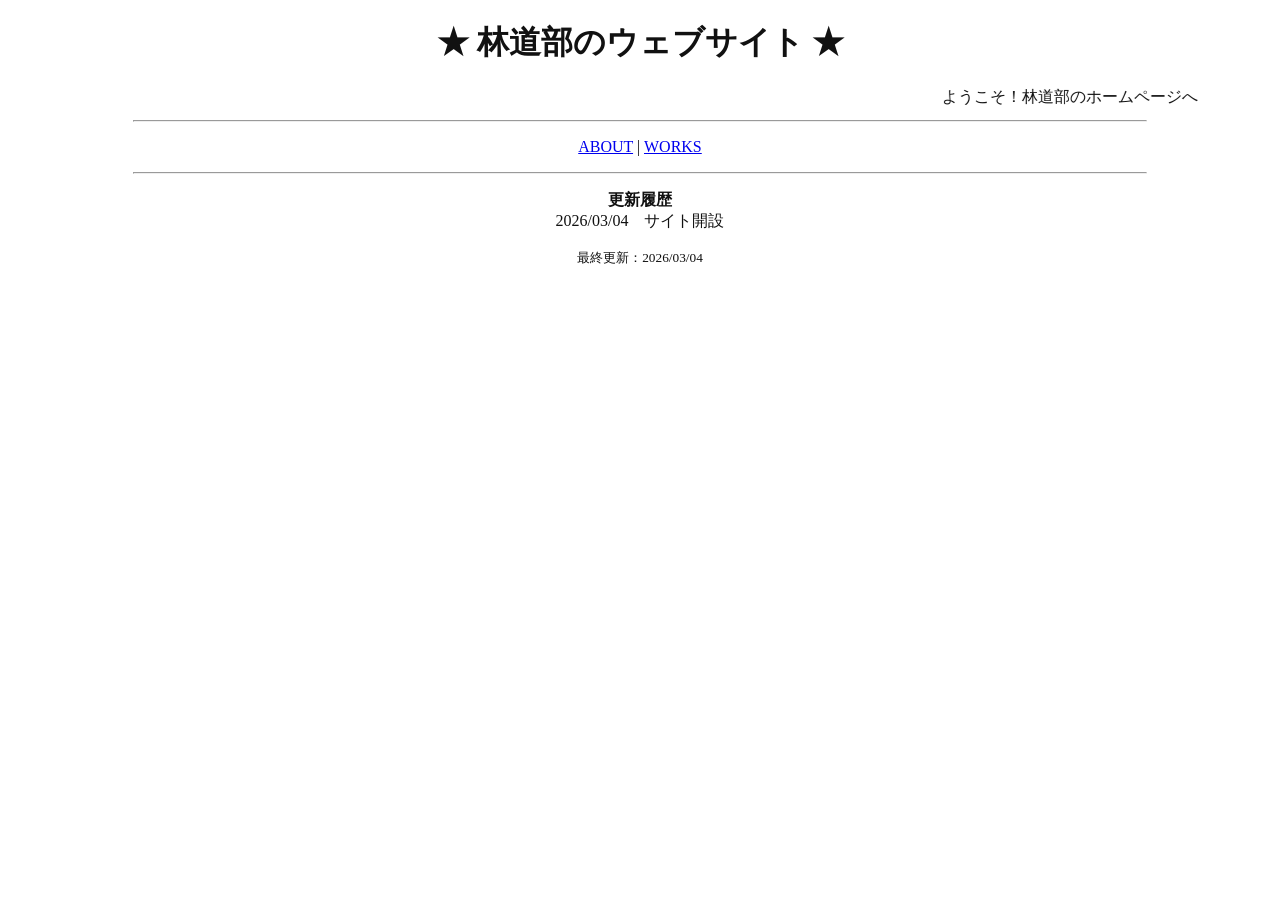
==== index.html @ eb39a71a "Create index.html" ====
<!doctype html>
<html lang="ja">
<head>
<meta charset="utf-8">
<title>林道部のウェブサイト</title>
</head>

<body bgcolor="#ffffff" text="#111111" link="#0000ee" vlink="#551a8b" alink="#ff0000">

<center>

<h1>★ 林道部のウェブサイト ★</h1>

<marquee behavior="alternate">
ようこそ！林道部のホームページへ
</marquee>

<hr width="80%">

<p>
<a href="about.html">ABOUT</a> |
<a href="works.html">WORKS</a>
</p>

<hr width="80%">

<p>
<b>更新履歴</b><br>
2026/03/04　サイト開設<br>
</p>

<p>
<small>最終更新：2026/03/04</small>
</p>

</center>

</body>
</html>
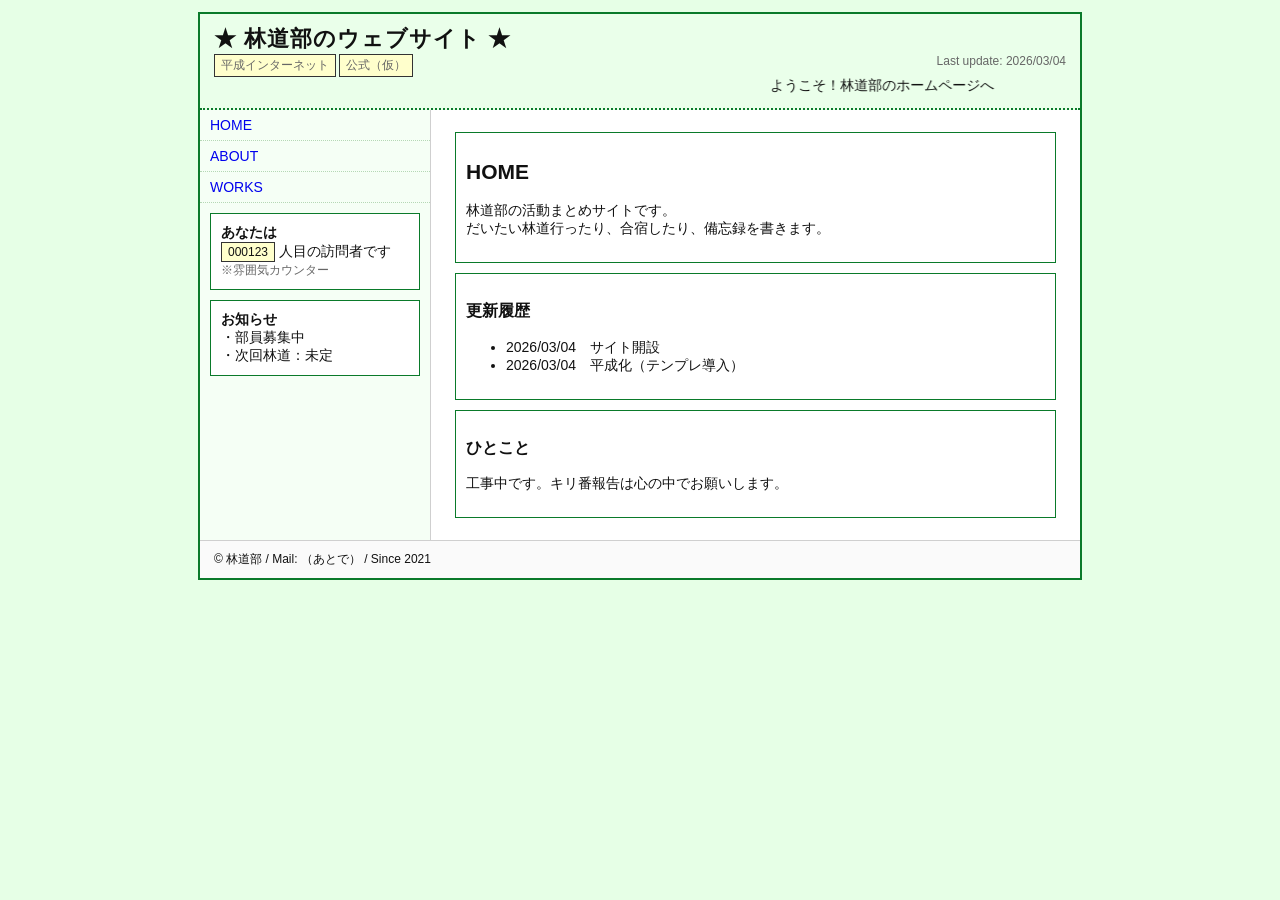
==== commit 355109c4: "Update index.html" ====
--- a/index.html
+++ b/index.html
@@ -1,39 +1,72 @@
 <!doctype html>
 <html lang="ja">
 <head>
-<meta charset="utf-8">
-<title>林道部のウェブサイト</title>
+  <meta charset="utf-8">
+  <title>林道部のウェブサイト</title>
+  <link rel="stylesheet" href="style.css">
 </head>
+<body>
 
-<body bgcolor="#ffffff" text="#111111" link="#0000ee" vlink="#551a8b" alink="#ff0000">
+<div class="wrap">
+  <div class="header">
+    <h1>★ 林道部のウェブサイト ★</h1>
+    <div class="small">
+      <span class="badge">平成インターネット</span>
+      <span class="badge">公式（仮）</span>
+      <span style="float:right;">Last update: 2026/03/04</span>
+    </div>
+    <marquee behavior="alternate">ようこそ！林道部のホームページへ</marquee>
+  </div>
 
-<center>
+  <div class="main">
+    <div class="left">
+      <div class="menu">
+        <a href="index.html">HOME</a>
+        <a href="about.html">ABOUT</a>
+        <a href="works.html">WORKS</a>
+      </div>
 
-<h1>★ 林道部のウェブサイト ★</h1>
+      <div class="box">
+        <b>あなたは</b><br>
+        <span class="badge">000123</span> 人目の訪問者です<br>
+        <div class="small">※雰囲気カウンター</div>
+      </div>
 
-<marquee behavior="alternate">
-ようこそ！林道部のホームページへ
-</marquee>
+      <div class="box">
+        <b>お知らせ</b><br>
+        ・部員募集中<br>
+        ・次回林道：未定
+      </div>
+    </div>
 
-<hr width="80%">
+    <div class="right">
+      <div class="box">
+        <h2>HOME</h2>
+        <p>
+          林道部の活動まとめサイトです。<br>
+          だいたい林道行ったり、合宿したり、備忘録を書きます。
+        </p>
+      </div>
 
-<p>
-<a href="about.html">ABOUT</a> |
-<a href="works.html">WORKS</a>
-</p>
+      <div class="box">
+        <h3>更新履歴</h3>
+        <ul>
+          <li>2026/03/04　サイト開設</li>
+          <li>2026/03/04　平成化（テンプレ導入）</li>
+        </ul>
+      </div>
 
-<hr width="80%">
+      <div class="box">
+        <h3>ひとこと</h3>
+        <p>工事中です。キリ番報告は心の中でお願いします。</p>
+      </div>
+    </div>
+  </div>
 
-<p>
-<b>更新履歴</b><br>
-2026/03/04　サイト開設<br>
-</p>
-
-<p>
-<small>最終更新：2026/03/04</small>
-</p>
-
-</center>
+  <div class="footer">
+    © 林道部 / Mail: （あとで） / Since 2021
+  </div>
+</div>
 
 </body>
 </html>
--- a/style.css
+++ b/style.css
@@ -0,0 +1,80 @@
+body{
+  background:#e6ffe6;
+  color:#111;
+  font-family:"MS PGothic","ＭＳ Ｐゴシック",sans-serif;
+  font-size:14px;
+}
+
+a{color:#0000ee;}
+a:visited{color:#551a8b;}
+
+.wrap{
+  width:880px;
+  margin:12px auto;
+  background:#fff;
+  border:2px solid #0a7a2a;
+}
+
+.header{
+  background:#eaffea;
+  padding:10px 14px;
+  border-bottom:2px dotted #0a7a2a;
+}
+
+.header h1{
+  margin:0;
+  font-size:22px;
+  font-weight:bold;
+  letter-spacing:1px;
+}
+
+.badge{
+  display:inline-block;
+  padding:2px 6px;
+  border:1px solid #333;
+  background:#ffffcc;
+  font-size:12px;
+}
+
+.main{
+  display:table;
+  width:100%;
+}
+
+.left{
+  display:table-cell;
+  width:230px;
+  vertical-align:top;
+  background:#f5fff5;
+  border-right:1px solid #cfcfcf;
+}
+
+.right{
+  display:table-cell;
+  vertical-align:top;
+  padding:12px 14px;
+}
+
+.menu a{
+  display:block;
+  padding:7px 10px;
+  text-decoration:none;
+  border-bottom:1px dotted #b5d8b5;
+}
+
+.menu a:hover{background:#eaffea;}
+
+.box{
+  border:1px solid #0a7a2a;
+  background:#fff;
+  padding:10px;
+  margin:10px;
+}
+
+.footer{
+  padding:10px 14px;
+  font-size:12px;
+  border-top:1px solid #cfcfcf;
+  background:#fafafa;
+}
+.small{font-size:12px;color:#666;}
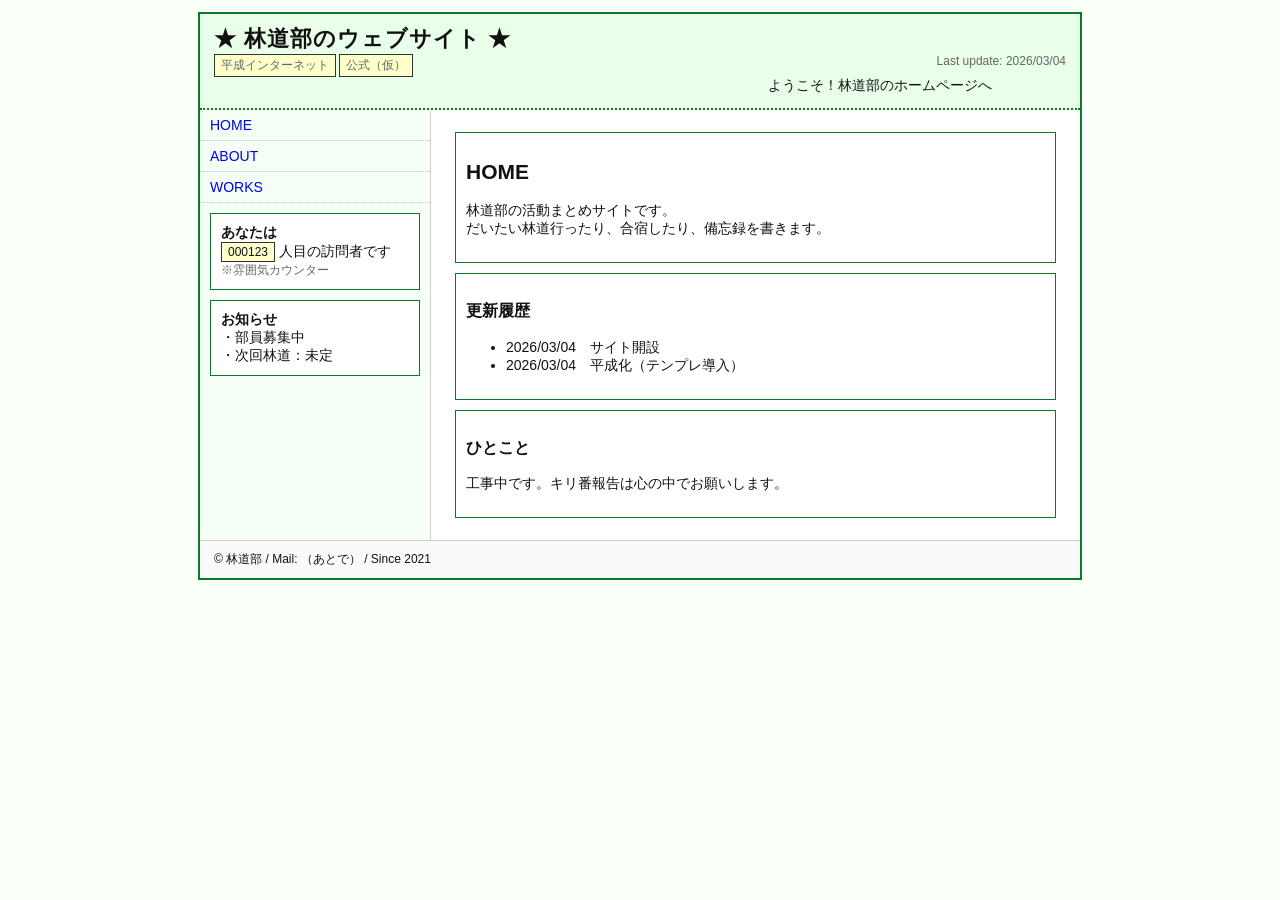
==== commit 6cbae2de: "Update index.html" ====
--- a/index.html
+++ b/index.html
@@ -3,7 +3,7 @@
 <head>
   <meta charset="utf-8">
   <title>林道部のウェブサイト</title>
-  <link rel="stylesheet" href="style.css">
+  <link rel="stylesheet" href="style.css?v=2">
 </head>
 <body>
 
--- a/style.css
+++ b/style.css
@@ -1,5 +1,5 @@
 body{
-  background:#e6ffe6;
+  background:#f9fff9;
   color:#111;
   font-family:"MS PGothic","ＭＳ Ｐゴシック",sans-serif;
   font-size:14px;
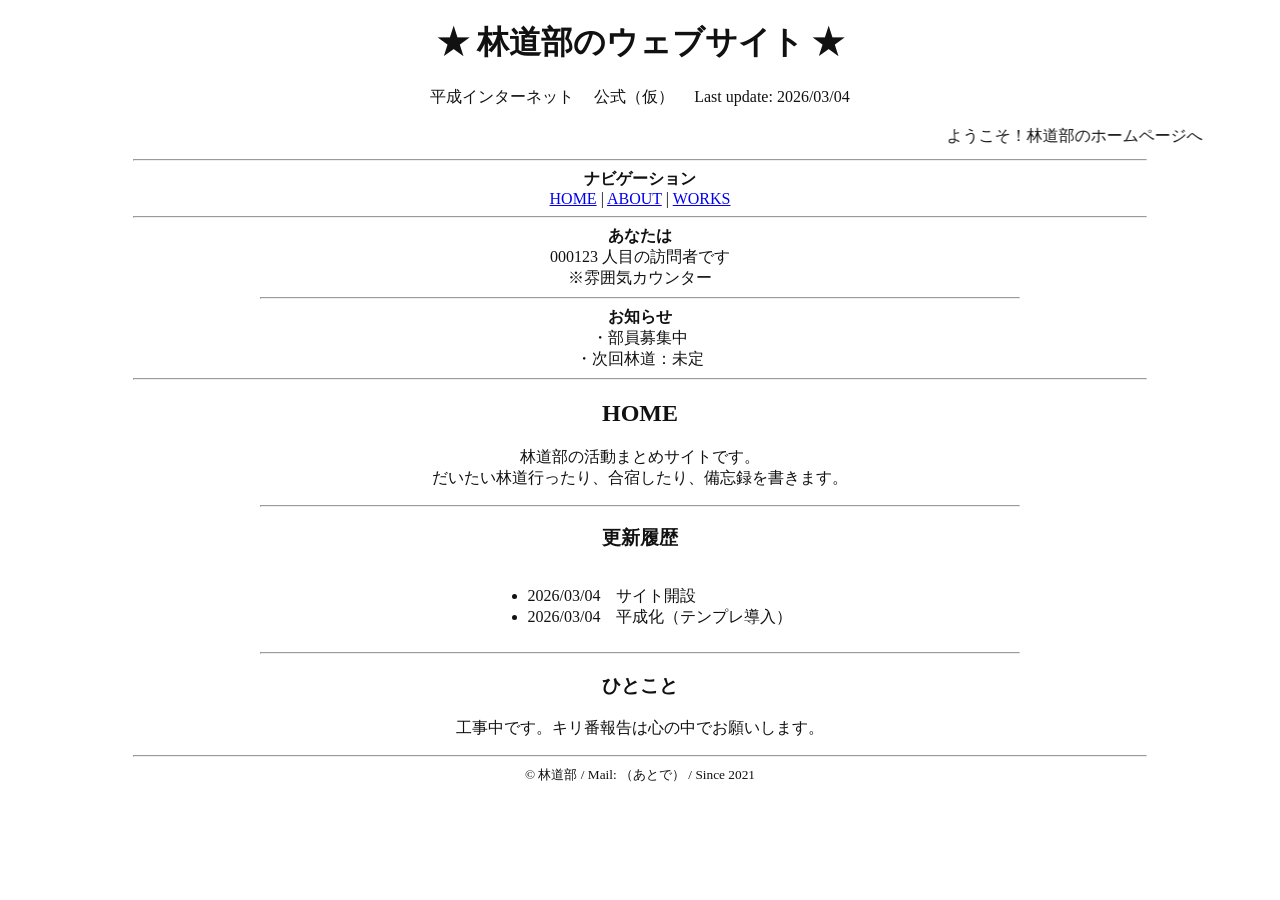
==== commit 14ca8c1a: "Update index.html" ====
--- a/index.html
+++ b/index.html
@@ -1,72 +1,81 @@
 <!doctype html>
 <html lang="ja">
 <head>
-  <meta charset="utf-8">
-  <title>林道部のウェブサイト</title>
-  <link rel="stylesheet" href="style.css?v=2">
+<meta charset="utf-8">
+<title>林道部のウェブサイト</title>
 </head>
-<body>
 
-<div class="wrap">
-  <div class="header">
-    <h1>★ 林道部のウェブサイト ★</h1>
-    <div class="small">
-      <span class="badge">平成インターネット</span>
-      <span class="badge">公式（仮）</span>
-      <span style="float:right;">Last update: 2026/03/04</span>
-    </div>
-    <marquee behavior="alternate">ようこそ！林道部のホームページへ</marquee>
-  </div>
+<body bgcolor="#ffffff" text="#111111" link="#0000ee" vlink="#551a8b">
 
-  <div class="main">
-    <div class="left">
-      <div class="menu">
-        <a href="index.html">HOME</a>
-        <a href="about.html">ABOUT</a>
-        <a href="works.html">WORKS</a>
-      </div>
+<center>
 
-      <div class="box">
-        <b>あなたは</b><br>
-        <span class="badge">000123</span> 人目の訪問者です<br>
-        <div class="small">※雰囲気カウンター</div>
-      </div>
+<h1>★ 林道部のウェブサイト ★</h1>
 
-      <div class="box">
-        <b>お知らせ</b><br>
-        ・部員募集中<br>
-        ・次回林道：未定
-      </div>
-    </div>
+<span>平成インターネット</span>　
+<span>公式（仮）</span>　
+<span>Last update: 2026/03/04</span>
 
-    <div class="right">
-      <div class="box">
-        <h2>HOME</h2>
-        <p>
-          林道部の活動まとめサイトです。<br>
-          だいたい林道行ったり、合宿したり、備忘録を書きます。
-        </p>
-      </div>
+<br><br>
 
-      <div class="box">
-        <h3>更新履歴</h3>
-        <ul>
-          <li>2026/03/04　サイト開設</li>
-          <li>2026/03/04　平成化（テンプレ導入）</li>
-        </ul>
-      </div>
+<marquee behavior="alternate">
+ようこそ！林道部のホームページへ
+</marquee>
 
-      <div class="box">
-        <h3>ひとこと</h3>
-        <p>工事中です。キリ番報告は心の中でお願いします。</p>
-      </div>
-    </div>
-  </div>
+<hr width="80%">
 
-  <div class="footer">
-    © 林道部 / Mail: （あとで） / Since 2021
-  </div>
-</div>
+<b>ナビゲーション</b><br>
+
+<a href="index.html">HOME</a> |
+<a href="about.html">ABOUT</a> |
+<a href="works.html">WORKS</a>
+
+<hr width="80%">
+
+<b>あなたは</b><br>
+
+000123 人目の訪問者です<br>
+※雰囲気カウンター
+
+<hr width="60%">
+
+<b>お知らせ</b><br>
+
+・部員募集中<br>
+・次回林道：未定
+
+<hr width="80%">
+
+<h2>HOME</h2>
+
+<p>
+林道部の活動まとめサイトです。<br>
+だいたい林道行ったり、合宿したり、備忘録を書きます。
+</p>
+
+<hr width="60%">
+
+<h3>更新履歴</h3>
+
+<ul style="display:inline-block;text-align:left;">
+<li>2026/03/04　サイト開設</li>
+<li>2026/03/04　平成化（テンプレ導入）</li>
+</ul>
+
+<hr width="60%">
+
+<h3>ひとこと</h3>
+
+<p>
+工事中です。キリ番報告は心の中でお願いします。
+</p>
+
+<hr width="80%">
+
+<small>
+© 林道部 / Mail: （あとで） / Since 2021
+</small>
+
+</center>
 
 </body>
 </html>
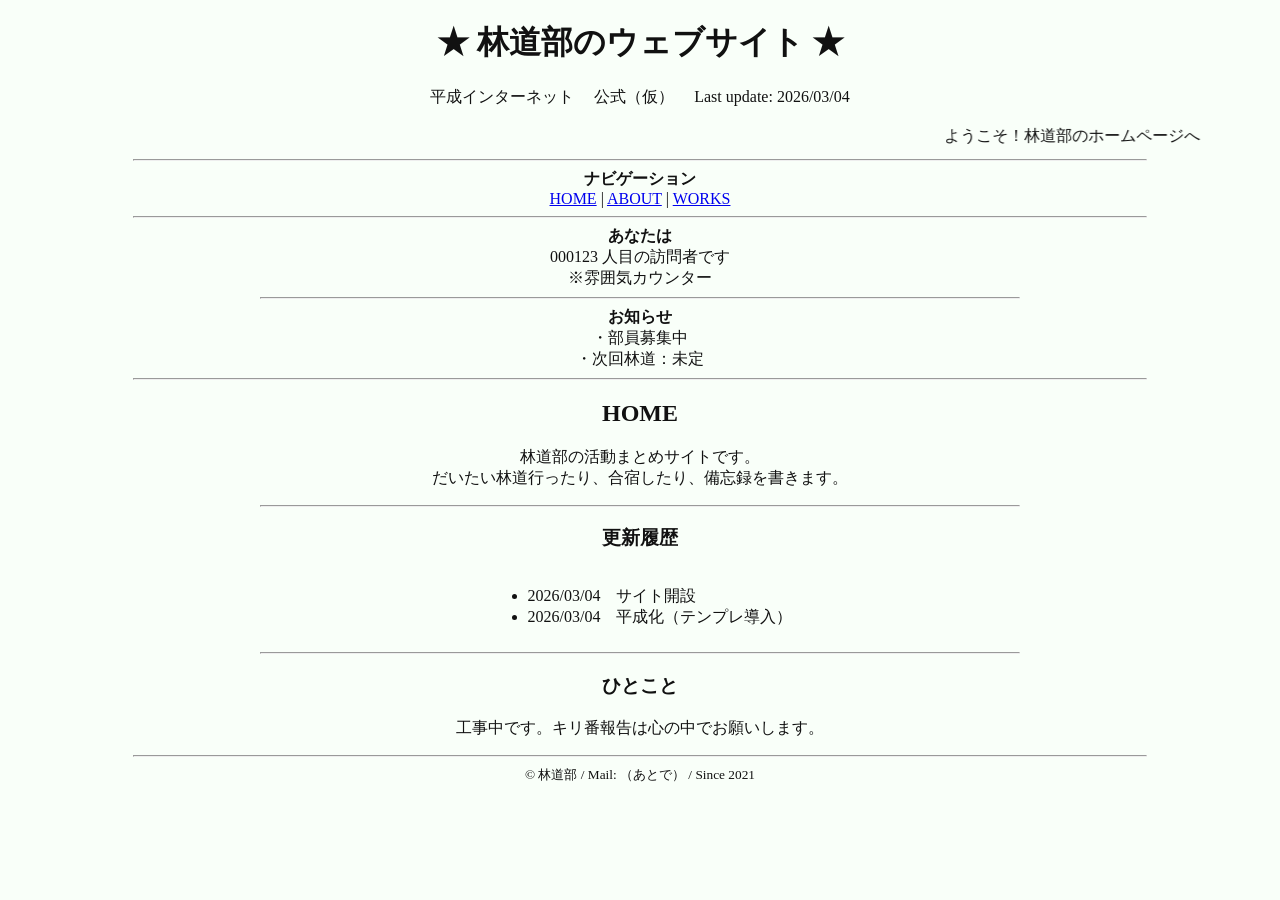
==== commit e41e6286: "Update index.html" ====
--- a/index.html
+++ b/index.html
@@ -5,7 +5,7 @@
 <title>林道部のウェブサイト</title>
 </head>
 
-<body bgcolor="#ffffff" text="#111111" link="#0000ee" vlink="#551a8b">
+<body bgcolor="#f9fff9" text="#111111" link="#0000ee" vlink="#551a8b">
 
 <center>
 
